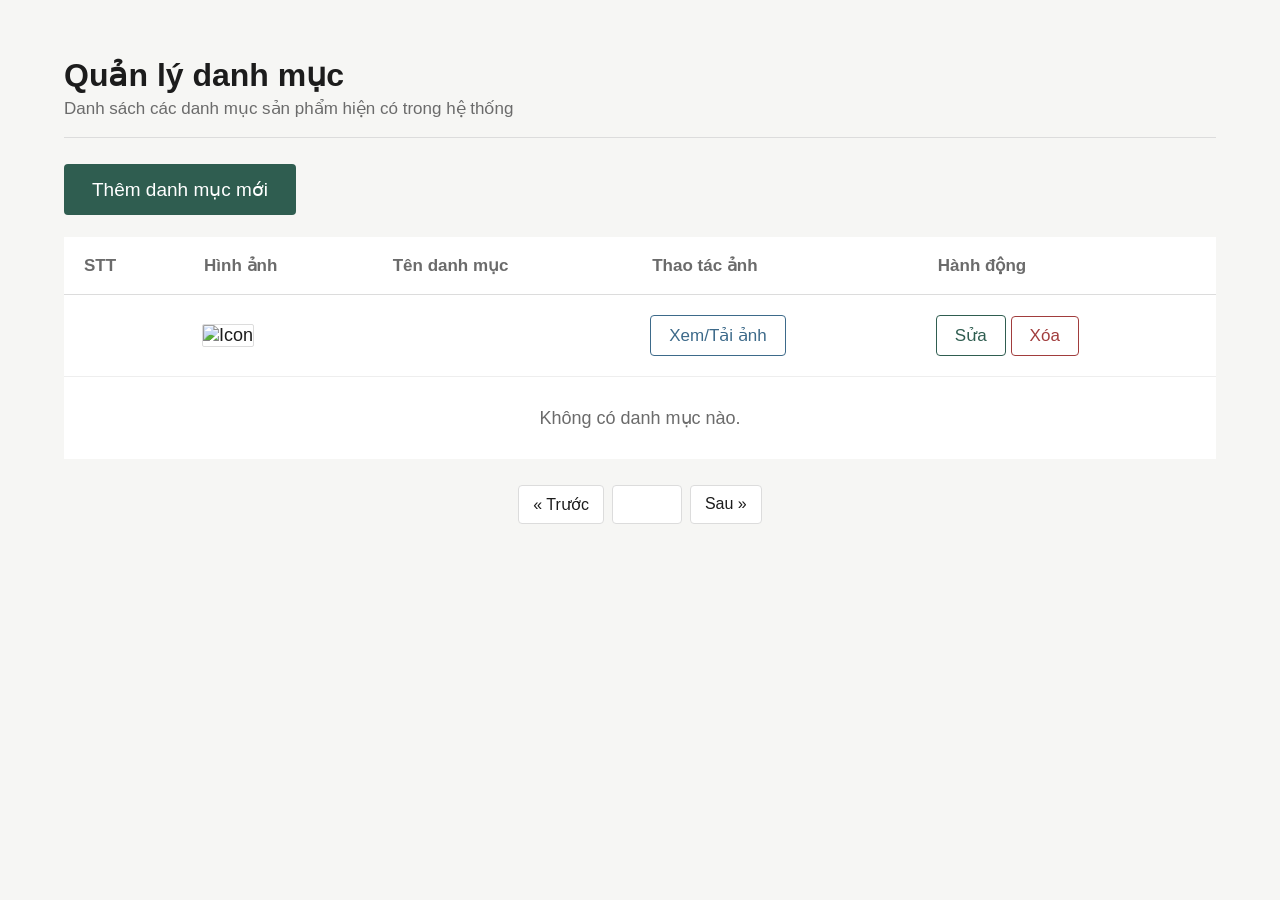
==== src/main/resources/templates/admin/categories/list.html @ cdb4e10a "Thymeleaf CRUD category" ====
<!DOCTYPE html>
<html xmlns:th="http://www.thymeleaf.org"
      xmlns:layout="http://www.ultraq.net.nz/thymeleaf/layout"
      layout:decorate="~{layouts/layout-admin}">
<head>
    <meta charset="UTF-8">
    <title>Quản lý danh mục</title>
    <style>
        :root {
            --ink: #1c1c1c; --muted: #6b6b6b; --border: #dcdcdc;
            --surface: #ffffff; --accent: #2f5d50; --accent-dark: #24463c;
            --danger: #a13d3d; --info: #3d6a8a;
        }
        body { font-family: -apple-system, BlinkMacSystemFont, "Segoe UI", Roboto, Helvetica, Arial, sans-serif; background: #f6f6f4; color: var(--ink); }
        .page-wrap { width: 100%; max-width: none; margin: 0; padding: 48px 56px 72px; box-sizing: border-box; }
        .topbar { display: flex; justify-content: space-between; align-items: flex-end; border-bottom: 1px solid var(--border); padding-bottom: 18px; margin-bottom: 26px; }
        .topbar h1 { font-size: 32px; font-weight: 600; margin: 0; }
        .topbar p { color: var(--muted); font-size: 17px; margin: 4px 0 0; }
        .btn-add { background: var(--accent); color: #fff; font-weight: 500; border: none; border-radius: 4px; padding: 14px 28px; font-size: 19px; display: inline-block; margin-bottom: 22px; text-decoration: none; }
        .btn-add:hover { background: var(--accent-dark); color: #fff; text-decoration: none; }
        table { margin-bottom: 0; background: var(--surface); width: 100%; border-collapse: collapse; }
        thead th { background: transparent; color: var(--muted); border-bottom: 1px solid var(--border); font-weight: 600; font-size: 17px; padding: 18px 20px; text-align: left; }
        tbody td { border-top: 1px solid #eee; vertical-align: middle; padding: 20px 18px; font-size: 18px; }
        img[alt="Icon"] { border-radius: 2px; border: 1px solid var(--border); object-fit: cover; }
        .cate-name { font-weight: 500; color: var(--ink); }
        .btn-sm { border-radius: 4px; font-weight: 500; padding: 9px 18px; border: 1px solid transparent; font-size: 17px; text-decoration: none; display: inline-block; }
        .btn-info { background: transparent; color: var(--info); border-color: var(--info); }
        .btn-info:hover { background: var(--info); color: #fff; }
        .btn-primary { background: transparent; color: var(--accent); border-color: var(--accent); }
        .btn-primary:hover { background: var(--accent); color: #fff; }
        .btn-danger { background: transparent; color: var(--danger); border-color: var(--danger); }
        .btn-danger:hover { background: var(--danger); color: #fff; }
        .empty-row { padding: 30px; color: var(--muted); }
        .pagination-bar { display: flex; justify-content: center; gap: 8px; margin-top: 26px; }
        .pagination-bar .page-link { display: inline-block; min-width: 40px; text-align: center; padding: 9px 14px; border: 1px solid var(--border); border-radius: 4px; color: var(--ink); font-size: 16px; text-decoration: none; background: var(--surface); }
        .pagination-bar .page-link:hover { background: #f2f2f2; text-decoration: none; }
        .pagination-bar .page-link.active { background: var(--accent); border-color: var(--accent); color: #fff; }
    </style>
</head>
<body>
<div layout:fragment="content">

    <div class="page-wrap">

        <div class="topbar">
            <div>
                <h1>Quản lý danh mục</h1>
                <p>Danh sách các danh mục sản phẩm hiện có trong hệ thống</p>
            </div>
        </div>

        <div th:if="${message}" style="color:#2f5d50; margin-bottom:16px;" th:text="${message}"></div>

        <a th:href="@{/admin/categories/add}" class="btn-add">Thêm danh mục mới</a>

        <table>
            <thead>
                <tr>
                    <th>STT</th>
                    <th>Hình ảnh</th>
                    <th>Tên danh mục</th>
                    <th>Thao tác ảnh</th>
                    <th>Hành động</th>
                </tr>
            </thead>
            <tbody>
                <tr th:each="cate, stt : ${categoryPage.content}">
                    <td th:text="${stt.index + 1}"></td>
                    <td>
                        <img height="80" width="110" alt="Icon"
                             th:src="@{/image(fname=${cate.images})}"
                             onerror="this.src='https://placehold.co/80x60?text=No+Image'"/>
                    </td>
                    <td class="cate-name" th:text="${cate.name}"></td>
                    <td>
                        <a th:href="@{/image(fname=${cate.images})}" target="_blank" class="btn-sm btn-info">Xem/Tải ảnh</a>
                    </td>
                    <td>
                        <a th:href="@{/admin/categories/edit/{id}(id=${cate.categoryId})}" class="btn-sm btn-primary">Sửa</a>
                        <a th:href="@{/admin/categories/delete/{id}(id=${cate.categoryId})}" class="btn-sm btn-danger"
                           onclick="return confirm('Bạn có chắc chắn muốn xóa không?');">Xóa</a>
                    </td>
                </tr>

                <tr th:if="${categoryPage.content.isEmpty()}">
                    <td colspan="5" class="empty-row" style="text-align:center;">Không có danh mục nào.</td>
                </tr>
            </tbody>
        </table>

        <div class="pagination-bar" th:if="${categoryPage.totalPages > 1}">

            <a th:if="${currentPage > 1}"
               th:href="@{/admin/categories/searchpaginated(page=${currentPage - 1}, size=${pageSize}, name=${name})}"
               class="page-link">&laquo; Trước</a>

            <a th:each="p : ${#numbers.sequence(1, categoryPage.totalPages)}"
               th:href="@{/admin/categories/searchpaginated(page=${p}, size=${pageSize}, name=${name})}"
               th:classappend="${p == currentPage} ? ' active'"
               th:text="${p}"
               class="page-link"></a>

            <a th:if="${currentPage < categoryPage.totalPages}"
               th:href="@{/admin/categories/searchpaginated(page=${currentPage + 1}, size=${pageSize}, name=${name})}"
               class="page-link">Sau &raquo;</a>

        </div>

    </div>

</div>
</body>
</html>
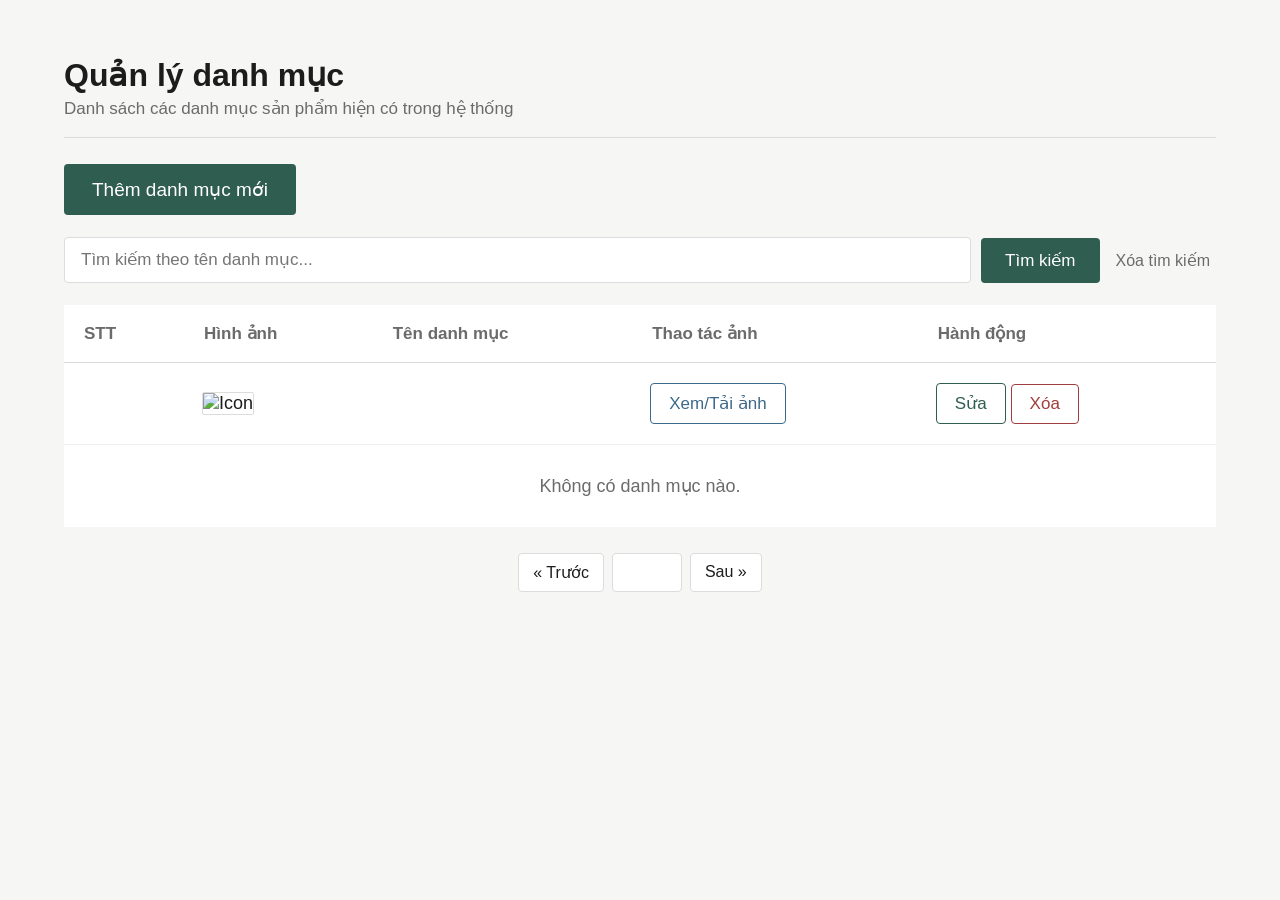
==== commit afb91777: "Thêm tìm kiếm (em quên thêm thanh tìm kiếm lên giao diện)" ====
--- a/src/main/resources/templates/admin/categories/list.html
+++ b/src/main/resources/templates/admin/categories/list.html
@@ -35,6 +35,13 @@
         .pagination-bar .page-link { display: inline-block; min-width: 40px; text-align: center; padding: 9px 14px; border: 1px solid var(--border); border-radius: 4px; color: var(--ink); font-size: 16px; text-decoration: none; background: var(--surface); }
         .pagination-bar .page-link:hover { background: #f2f2f2; text-decoration: none; }
         .pagination-bar .page-link.active { background: var(--accent); border-color: var(--accent); color: #fff; }
+        .search-bar { display: flex; gap: 10px; margin-bottom: 22px; align-items: center; flex-wrap: wrap; }
+        .search-bar input[type="text"] { flex: 1; min-width: 220px; padding: 12px 16px; font-size: 17px; border: 1px solid var(--border); border-radius: 4px; color: var(--ink); background: var(--surface); }
+        .search-bar input[type="text"]:focus { outline: none; border-color: var(--accent); }
+        .btn-search { background: var(--accent); color: #fff; font-weight: 500; border: none; border-radius: 4px; padding: 12px 24px; font-size: 17px; cursor: pointer; }
+        .btn-search:hover { background: var(--accent-dark); }
+        .btn-clear-search { color: var(--muted); font-size: 16px; text-decoration: none; padding: 12px 6px; white-space: nowrap; }
+        .btn-clear-search:hover { color: var(--ink); text-decoration: underline; }
     </style>
 </head>
 <body>
@@ -52,6 +59,15 @@
         <div th:if="${message}" style="color:#2f5d50; margin-bottom:16px;" th:text="${message}"></div>
 
         <a th:href="@{/admin/categories/add}" class="btn-add">Thêm danh mục mới</a>
+
+        <form th:action="@{/admin/categories/searchpaginated}" method="get" class="search-bar">
+            <input type="hidden" name="size" th:value="${pageSize}"/>
+            <input type="text" name="name" th:value="${name}" placeholder="Tìm kiếm theo tên danh mục..."/>
+            <button type="submit" class="btn-search">Tìm kiếm</button>
+            <a th:if="${name != null and !name.isEmpty()}"
+               th:href="@{/admin/categories/searchpaginated(size=${pageSize})}"
+               class="btn-clear-search">Xóa tìm kiếm</a>
+        </form>
 
         <table>
             <thead>
